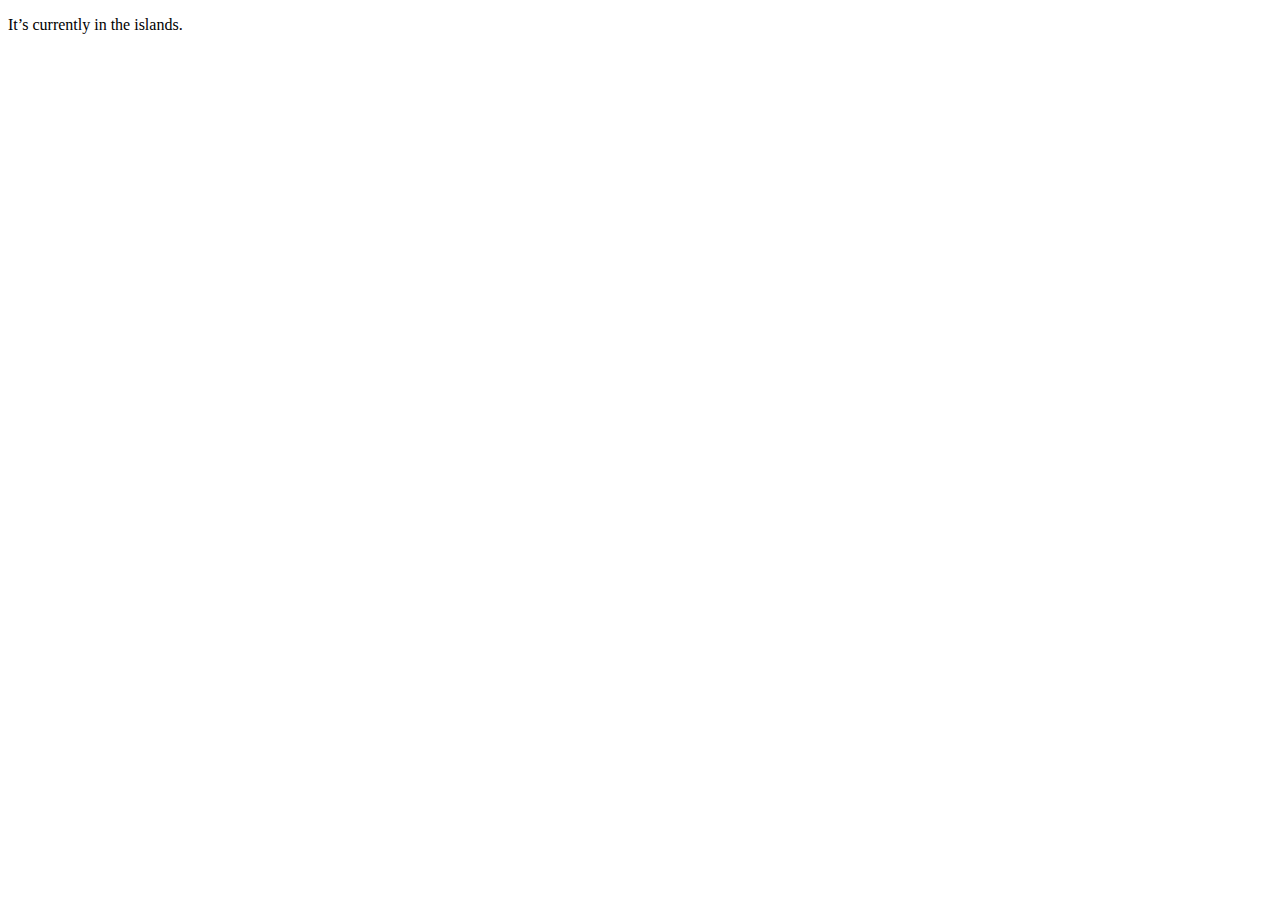
==== index.html @ 37d3e635 "smart" ====
<!DOCTYPE html>
<html>
    <head>
      <meta charset="utf-8">
      <title>Hawaii Standard Time</title>
      <meta name="description" content="The current time in Hawaii.">
      <meta name="viewport" content="width=device-width,initial-scale=1.0" />
      <link href="css/main.css" rel="stylesheet">
      <link rel="shortcut icon" type="image/png" href="https://www.esrl.noaa.gov/gmd/webdata/mlo/webcam/gatecam.jpg">
      <meta name="twitter:card" content="summary_large_image">
      <meta name="twitter:site" content="@oilstel">
      <meta name="twitter:title" content="Hawaii Standard Time">
      <meta name="twitter:description" content="The current time in Hawaii.">
      <meta name="twitter:image" content="https://www.esrl.noaa.gov/gmd/webdata/mlo/webcam/gatecam.jpg"/>
      <meta property="og:image" content="https://www.esrl.noaa.gov/gmd/webdata/mlo/webcam/gatecam.jpg"/>
      <meta property="og:type" content="website"/>
      <meta property="og:title" content="Hawaii Standard Time"/>
      <meta property="og:description" content="The current time in Hawaii."/>
      <meta property="og:locale" content="en_US"/>
      <meta property="og:url" content="https://hawaiistandardtime.com"/>
      <script src="js/time.js"></script>
    </head>
      
    <body>
   
        <main>
            <p>It’s currently <span id="time"></span> in the islands.</p>
        </main>
      
    </body>
</html>
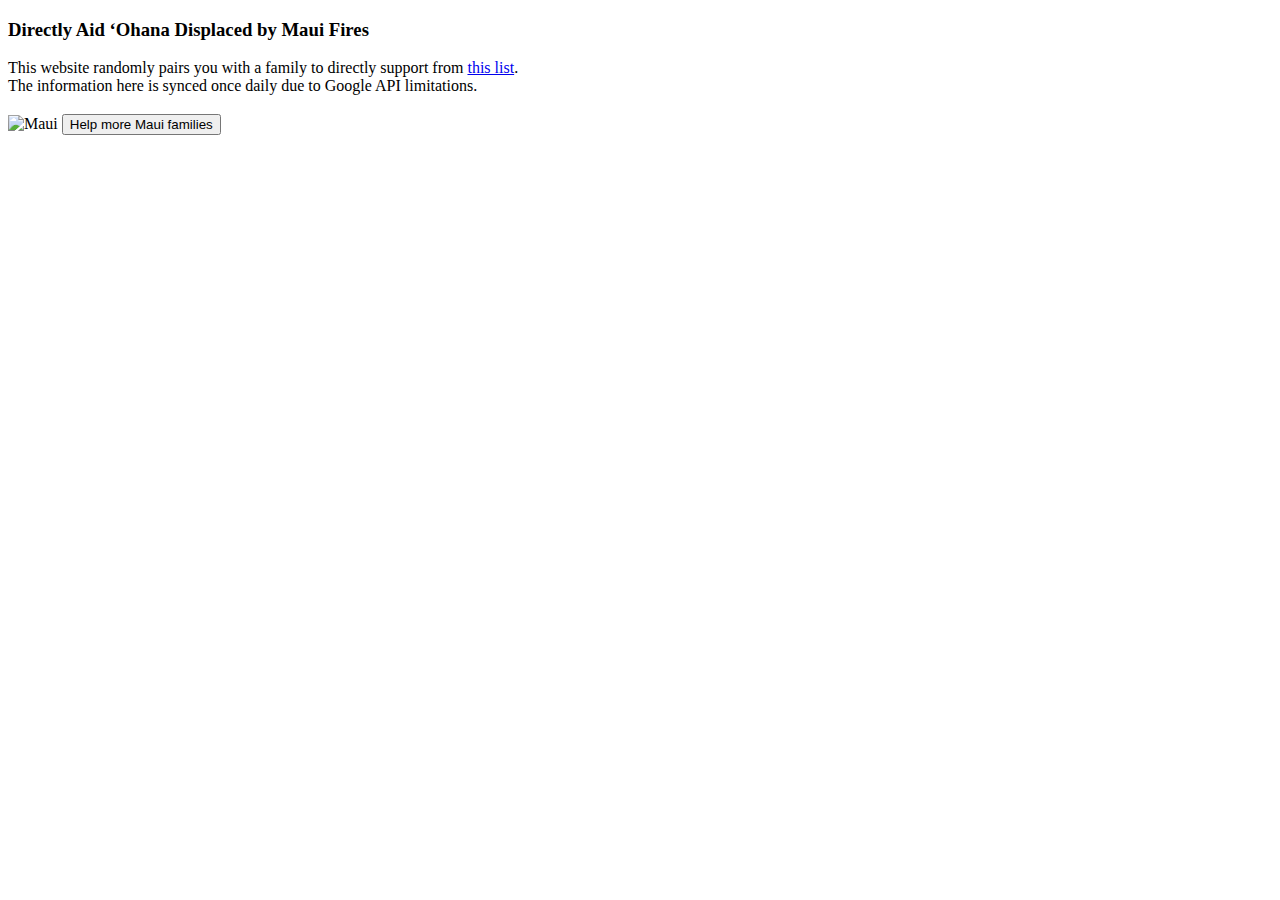
==== commit 325f361e: "go" ====
--- a/index.html
+++ b/index.html
@@ -2,30 +2,48 @@
 <html>
     <head>
       <meta charset="utf-8">
-      <title>Hawaii Standard Time</title>
+      <title>Directly Aid ʻOhana Displaced by Maui Fires</title>
       <meta name="description" content="The current time in Hawaii.">
       <meta name="viewport" content="width=device-width,initial-scale=1.0" />
       <link href="css/main.css" rel="stylesheet">
-      <link rel="shortcut icon" type="image/png" href="https://www.esrl.noaa.gov/gmd/webdata/mlo/webcam/gatecam.jpg">
+      <link rel="shortcut icon" type="image/png" href="https://www.nps.gov/webcams-hale/HaleSummitCamCrater.jpg">
       <meta name="twitter:card" content="summary_large_image">
       <meta name="twitter:site" content="@oilstel">
       <meta name="twitter:title" content="Hawaii Standard Time">
       <meta name="twitter:description" content="The current time in Hawaii.">
-      <meta name="twitter:image" content="https://www.esrl.noaa.gov/gmd/webdata/mlo/webcam/gatecam.jpg"/>
-      <meta property="og:image" content="https://www.esrl.noaa.gov/gmd/webdata/mlo/webcam/gatecam.jpg"/>
+      <meta name="twitter:image" content="https://www.nps.gov/webcams-hale/HaleSummitCamCrater.jpg"/>
+      <meta property="og:image" content="https://www.nps.gov/webcams-hale/HaleSummitCamCrater.jpg"/>
       <meta property="og:type" content="website"/>
       <meta property="og:title" content="Hawaii Standard Time"/>
       <meta property="og:description" content="The current time in Hawaii."/>
       <meta property="og:locale" content="en_US"/>
       <meta property="og:url" content="https://hawaiistandardtime.com"/>
-      <script src="js/time.js"></script>
     </head>
       
     <body>
-   
+        <div id="intro">
+            <h3>Directly Aid ʻOhana Displaced by Maui Fires</h3>
+            <p>This website randomly pairs you with a family to directly support from <a href="https://docs.google.com/spreadsheets/d/1lExatubPl6zvsDcy4qUd3Sv1PvvKrzMhUyOzaKuId0o/htmlview">this list</a>. <br>The information here is synced once daily due to Google API limitations.</p></p>
+        </div>
+
         <main>
-            <p>It’s currently <span id="time"></span> in the islands.</p>
+
+            <!-- <div id="to-directory">
+                <img src="images/maui.svg" alt="Maui" style="max-width: 40px;">
+                <a href="https://docs.google.com/spreadsheets/d/1lExatubPl6zvsDcy4qUd3Sv1PvvKrzMhUyOzaKuId0o/htmlview">View the entire list of families</a>
+            </div> -->
+    
+            <div id="ohana">
+                <h3 id="family-name"></h3>
+                <div id="description"></div>
+                <div id="donation-link"></div>
+            </div>
+
+            <img src="images/maui.svg" id="maui" alt="Maui" style="max-width: 80px;">
+    
+            <button id="support">Help more Maui families</button>
         </main>
       
+        <script src="js/script.js"></script>
     </body>
 </html>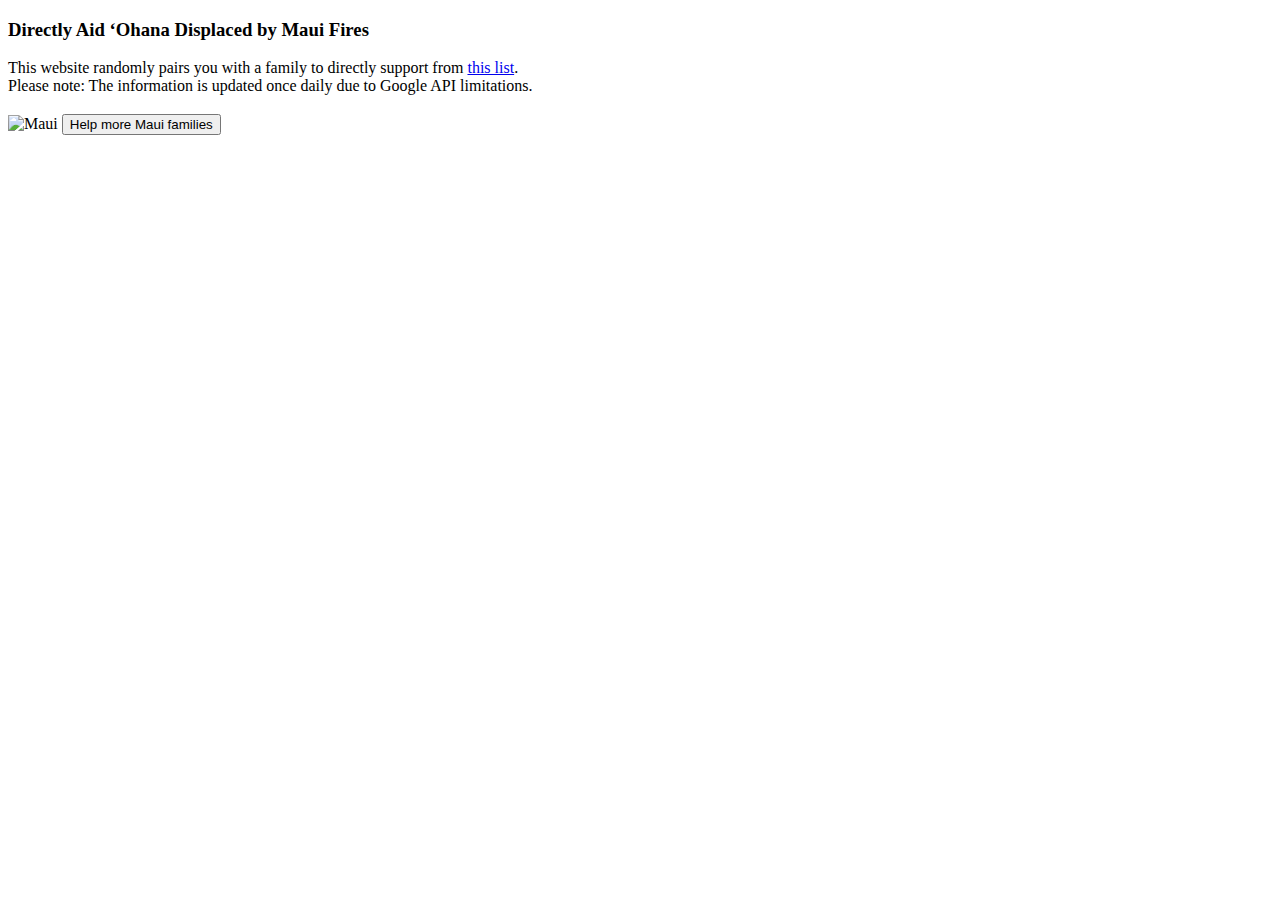
==== commit c515544d: "style" ====
--- a/index.html
+++ b/index.html
@@ -23,7 +23,7 @@
     <body>
         <div id="intro">
             <h3>Directly Aid ʻOhana Displaced by Maui Fires</h3>
-            <p>This website randomly pairs you with a family to directly support from <a href="https://docs.google.com/spreadsheets/d/1lExatubPl6zvsDcy4qUd3Sv1PvvKrzMhUyOzaKuId0o/htmlview">this list</a>. <br>The information here is synced once daily due to Google API limitations.</p></p>
+            <p>This website randomly pairs you with a family to directly support from <a href="https://docs.google.com/spreadsheets/d/1lExatubPl6zvsDcy4qUd3Sv1PvvKrzMhUyOzaKuId0o/htmlview">this list</a>. <br>Please note: The information is updated once daily due to Google API limitations.</p>
         </div>
 
         <main>
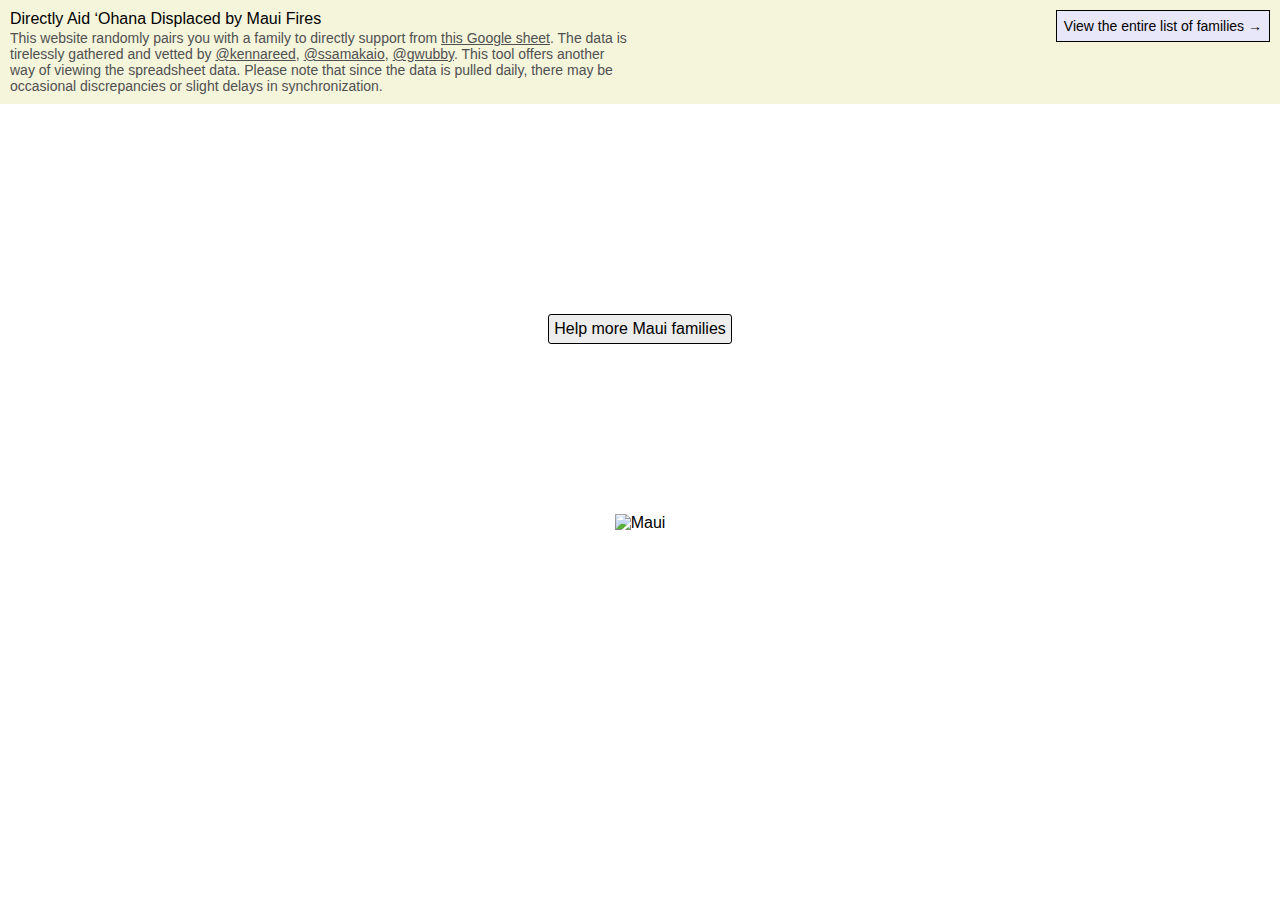
==== commit c7bd0906: "go" ====
--- a/index.html
+++ b/index.html
@@ -2,46 +2,48 @@
 <html>
     <head>
       <meta charset="utf-8">
-      <title>Directly Aid ʻOhana Displaced by Maui Fires</title>
-      <meta name="description" content="The current time in Hawaii.">
+      <title>Get paired with a Maui ʻOhana displaced by Maui fires to directly aid</title>
+      <meta name="description" content="This website randomly pairs you with a family to directly support from @kennareed @ssamakaio @gwubby's Google sheet.">
       <meta name="viewport" content="width=device-width,initial-scale=1.0" />
-      <link href="css/main.css" rel="stylesheet">
-      <link rel="shortcut icon" type="image/png" href="https://www.nps.gov/webcams-hale/HaleSummitCamCrater.jpg">
+      <link href="css/style.css" rel="stylesheet">
+      <link rel="shortcut icon" type="image/png" href="/images/favicon.png">
+
+      <!-- Twitter -->
       <meta name="twitter:card" content="summary_large_image">
-      <meta name="twitter:site" content="@oilstel">
-      <meta name="twitter:title" content="Hawaii Standard Time">
-      <meta name="twitter:description" content="The current time in Hawaii.">
-      <meta name="twitter:image" content="https://www.nps.gov/webcams-hale/HaleSummitCamCrater.jpg"/>
-      <meta property="og:image" content="https://www.nps.gov/webcams-hale/HaleSummitCamCrater.jpg"/>
+      <meta name="twitter:title" content="Get paired with a Maui ʻOhana displaced by Maui fires to directly aid">
+      <meta name="twitter:description" content="This website randomly pairs you with a family to directly support from @kennareed @ssamakaio @gwubby's Google sheet.">
+      <meta name="twitter:image" content="https://mauiohana.support/images/social-image.png"/>
+
+      <!-- Facebook -->
+      <meta property="og:image" content="https://mauiohana.support/images/social-image.png"/>
       <meta property="og:type" content="website"/>
-      <meta property="og:title" content="Hawaii Standard Time"/>
-      <meta property="og:description" content="The current time in Hawaii."/>
+      <meta property="og:title" content="Get paired with a Maui ʻOhana displaced by Maui fires to directly aid"/>
+      <meta property="og:description" content="This website randomly pairs you with a family to directly support from @kennareed @ssamakaio @gwubby's Google sheet."/>
       <meta property="og:locale" content="en_US"/>
-      <meta property="og:url" content="https://hawaiistandardtime.com"/>
+      <meta property="og:url" content="https://mauiohana.support"/>
     </head>
       
     <body>
         <div id="intro">
-            <h3>Directly Aid ʻOhana Displaced by Maui Fires</h3>
-            <p>This website randomly pairs you with a family to directly support from <a href="https://docs.google.com/spreadsheets/d/1lExatubPl6zvsDcy4qUd3Sv1PvvKrzMhUyOzaKuId0o/htmlview">this list</a>. <br>Please note: The information is updated once daily due to Google API limitations.</p>
+            <div id="left">
+                <h3>Directly Aid ʻOhana Displaced by Maui Fires</h3>
+                <p>This website randomly pairs you with a family to directly support from <a href="https://docs.google.com/spreadsheets/d/1lExatubPl6zvsDcy4qUd3Sv1PvvKrzMhUyOzaKuId0o/htmlview">this Google sheet</a>. The data is tirelessly gathered and vetted by <a href="https://www.instagram.com/kennareed/">@kennareed</a>, <a href="https://www.instagram.com/ssamakaio/">@ssamakaio</a>, <a href="https://www.instagram.com/gwubby/">@gwubby</a>. This tool offers another way of viewing the spreadsheet data. Please note that since the data is pulled daily, there may be occasional discrepancies or slight delays in synchronization.</p>
+            </div>
+
+            <a href="https://docs.google.com/spreadsheets/d/1lExatubPl6zvsDcy4qUd3Sv1PvvKrzMhUyOzaKuId0o/htmlview" id="to-directory">View the entire list of families &rarr;</a>
         </div>
 
         <main>
-
-            <!-- <div id="to-directory">
-                <img src="images/maui.svg" alt="Maui" style="max-width: 40px;">
-                <a href="https://docs.google.com/spreadsheets/d/1lExatubPl6zvsDcy4qUd3Sv1PvvKrzMhUyOzaKuId0o/htmlview">View the entire list of families</a>
-            </div> -->
     
             <div id="ohana">
                 <h3 id="family-name"></h3>
                 <div id="description"></div>
-                <div id="donation-link"></div>
+                <div class="donation-links" id="donation-links-bottom"></div>
             </div>
+    
+            <button id="support">Help more Maui families</button>
 
             <img src="images/maui.svg" id="maui" alt="Maui" style="max-width: 80px;">
-    
-            <button id="support">Help more Maui families</button>
         </main>
       
         <script src="js/script.js"></script>
--- a/css/style.css
+++ b/css/style.css
@@ -0,0 +1,161 @@
+*, *:before, *:after { box-sizing: border-box; }
+body, html {
+    margin: 0;
+    padding: 0;
+    font-family: Arial, Helvetica, sans-serif;
+    color: #000;
+    background: #fff;
+    -webkit-font-smoothing: antialiased;
+    -moz-osx-font-smoothing: grayscale; 
+    -webkit-text-size-adjust: none;
+}
+#intro {
+    display: flex;
+    flex-flow: row wrap;
+    font-family: Arial, Helvetica, sans-serif;
+    font-size: 14px;
+    text-align: left;
+    background-color: #f5f5dc;
+    padding: 10px;
+}
+#intro h3 {
+    font-weight: normal;
+    font-size: 16px;
+    margin: 0;
+    margin-bottom: 2px;
+}
+#intro p {
+    font-size: 14px;
+    line-height: 16px;
+    margin-top: 0;
+    margin-bottom: 0;
+    color: #505050;
+    max-width: 620px;
+}
+#intro p a {
+    color: #505050;
+}
+#to-directory {
+    top: 10px;
+    right: 10px;
+    background-color: #E8E7FA;
+    padding: 7px;
+    margin-left: auto;
+    height: max-content;
+    border: 1px solid #000;
+    text-decoration: none;
+}
+
+
+h1 {
+    font-family: Arial, Helvetica, sans-serif;
+    font-weight: normal;
+    font-size: 20px;
+}
+main {
+    display: flex;
+    flex-flow: column nowrap;
+    justify-content: center;
+    align-items: center;
+    margin-top: 100px;
+    z-index: 1;
+    text-align: center;
+    padding: 20px;
+}
+#ohana {
+    max-width: 800px;
+    font-size: 30px;
+}
+#family-name {
+    font-family: Arial, Helvetica, sans-serif;
+    padding: 0 15px;
+}
+#description {
+    font-family: Georgia, 'Times New Roman', Times, serif;
+    text-align: left;
+    font-size: 24px;
+    line-height: 32px;
+    padding: 0 15px;
+}
+.donation-links {
+    display: flex;
+    flex-flow: column wrap;
+    justify-content: center;
+    align-items: center;
+    margin: 0 auto;
+    padding: 0 15px;
+    text-decoration: none;
+    gap: 10px;
+    margin-top: 40px;
+    width: 100dvw;
+    max-width: 100%;
+    text-align: center;
+    margin-bottom: 20px;
+}
+.donation-links a {
+    font-family: Arial, Helvetica, sans-serif;
+    font-size: 24px;
+    padding: 10px 15px;
+    border-radius: 8px;
+    border: 1px solid #b4b4b4;
+    text-decoration: none;
+    text-decoration: underline;
+    word-break: break-all;
+    word-wrap: break-word;
+    display: inline-block;
+    max-width: fit-content;
+    background-color: #E8E7FA;
+}
+.donation-links a:hover {
+    color: #000;
+    background-color: yellow;
+    border-color: #000;
+}
+a {
+    color: #000;
+}
+#donation-links-top {
+    margin-top: 30px;
+}
+button#support {
+    font-family: Arial, Helvetica, sans-serif;
+    font-size: 16px;
+    color: #000;
+    padding: 5px;
+    border-radius: 3px;
+    border: 1px solid #000;
+    text-decoration: none;
+    display: block;
+    appearance: none;
+    -moz-appearance: none;
+    -webkit-appearance: none;
+    outline: none;
+    cursor: pointer;
+    background-color: #ededed;
+    margin-bottom: 100px;
+    margin-top: 30px;
+}
+button#support:hover {
+    color: #fff;
+    background-color: green;
+}
+#maui {
+    margin: 70px 0;
+}
+
+@media (max-width: 700px) {
+    main {
+        margin-top: 0;
+    }
+    #description {
+        font-size: 20px;
+        line-height: 28px;
+    }
+    .donation-links a {
+        font-size: 18px;
+    }
+    #to-directory {
+        margin-left: initial;
+        margin-top: 10px;
+    }
+}